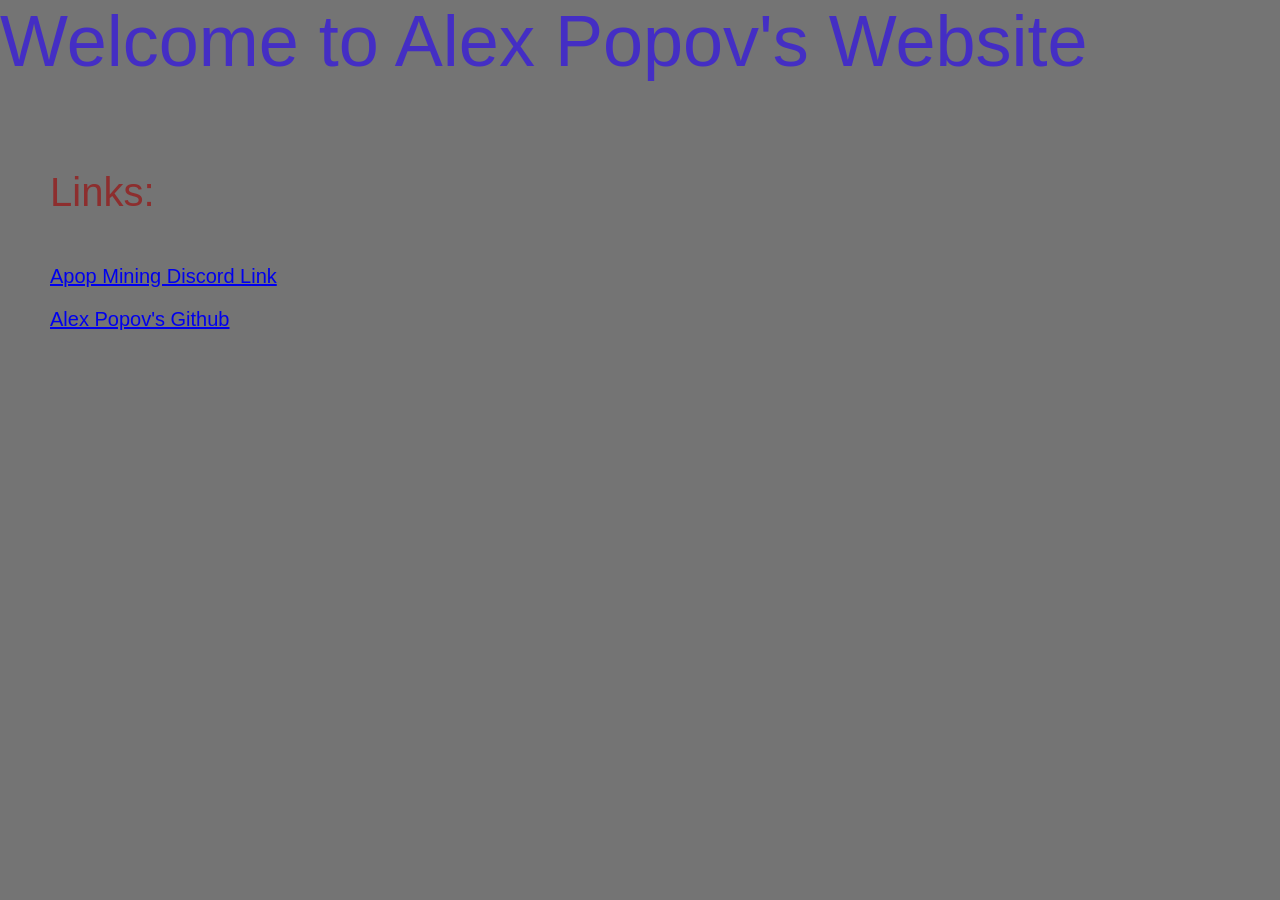
==== AlexPopovWebsite/index.html @ 4f6cbeb7 "Update index.html" ====
<!-- Author: Alex Popov-->
<!-- Start on 5.07.24-->


<!DOCTYPE html>
<html lang="en">
<head>

    <meta charset="UTF-8">
    <meta name="viewport" content="width=device-width, initial-scale=1.0">
    <title>Animated Text Across Screen</title>
    <style>

        body, html {

            height: 100%;
            margin: 0;
            padding: 0;
            background-color: #747474;
            overflow-x: hidden; /* Hides any horizontal overflow */
            font-family: Arial, sans-serif;

        }
        .centered {

            position: absolute; /* Positioning relative to nearest positioned ancestor (here it's body) */
            width: 100%; /* Full width to ensure text can start from one side */
            font-size: 72px;
            color: #442ec4;
            white-space: nowrap; /* Ensures text does not wrap to next line */
            animation: slidein 15s linear infinite; /* Defines the animation */

        }

        .position-text {

            position: relative;
            left: 50px;
            top: 130px;
            margin-top: 5-px;
            font-family: Arial, sans-serif;
            font-size: 40px;
            color: #333;

        }

        .link-one-style{

            position: relative;
            left:50px;
            top: 140px;
            font-family: Arial, sans-serif;
            font-size: 20px;
            color: #333;
        }

        @keyframes slidein {

            from {
                left: -78%; /* Starts from outside the screen on the left */
            }
            to {
                left: 100%; /* Moves to the outside of the screen on the right */
            } 

        }


    </style>
</head>
<body>
    <div class="centered">
        Welcome to Alex Popov's Website
    </div>

    <div>
        <p class = "position-text"> <span style= "color: rgb(141, 46, 46);">Links:</span></p>
        <p class = "link-one-style"> <span style = "color: rgb(141, 46,46);"> <a href = "https://discord.gg/F2zdhGmQBn" target ="_blank">Apop Mining Discord Link</a></span></p>
        <p class = "link-one-style"> <span style = "color: rgb(141, 46,46);"> <a href = "https://github.com/apop274" target = "_blank">Alex Popov's Github</a></span></p>
    </div>

    
</body>
</html>
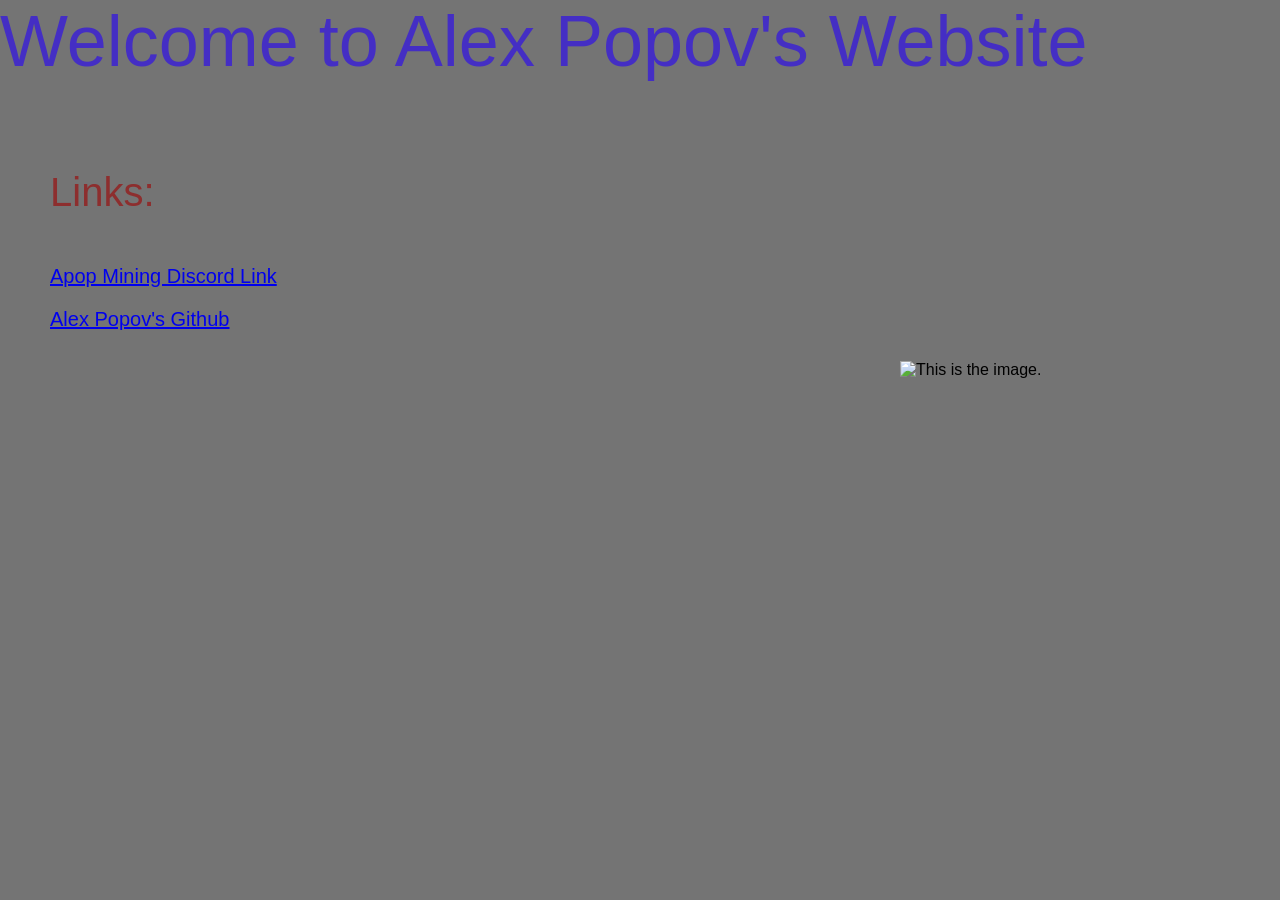
==== commit d1f95294: "Update index.html" ====
--- a/AlexPopovWebsite/index.html
+++ b/AlexPopovWebsite/index.html
@@ -54,6 +54,13 @@
             color: #333;
         }
 
+        img {
+            position: relative;
+            top: 150px;
+            left: 900px;
+            bottom: 50px;
+        }
+
         @keyframes slidein {
 
             from {
@@ -77,6 +84,7 @@
         <p class = "position-text"> <span style= "color: rgb(141, 46, 46);">Links:</span></p>
         <p class = "link-one-style"> <span style = "color: rgb(141, 46,46);"> <a href = "https://discord.gg/F2zdhGmQBn" target ="_blank">Apop Mining Discord Link</a></span></p>
         <p class = "link-one-style"> <span style = "color: rgb(141, 46,46);"> <a href = "https://github.com/apop274" target = "_blank">Alex Popov's Github</a></span></p>
+        <img src = "ApopMiningLogoWebsite.png" alt="This is the image.">
     </div>
 
     
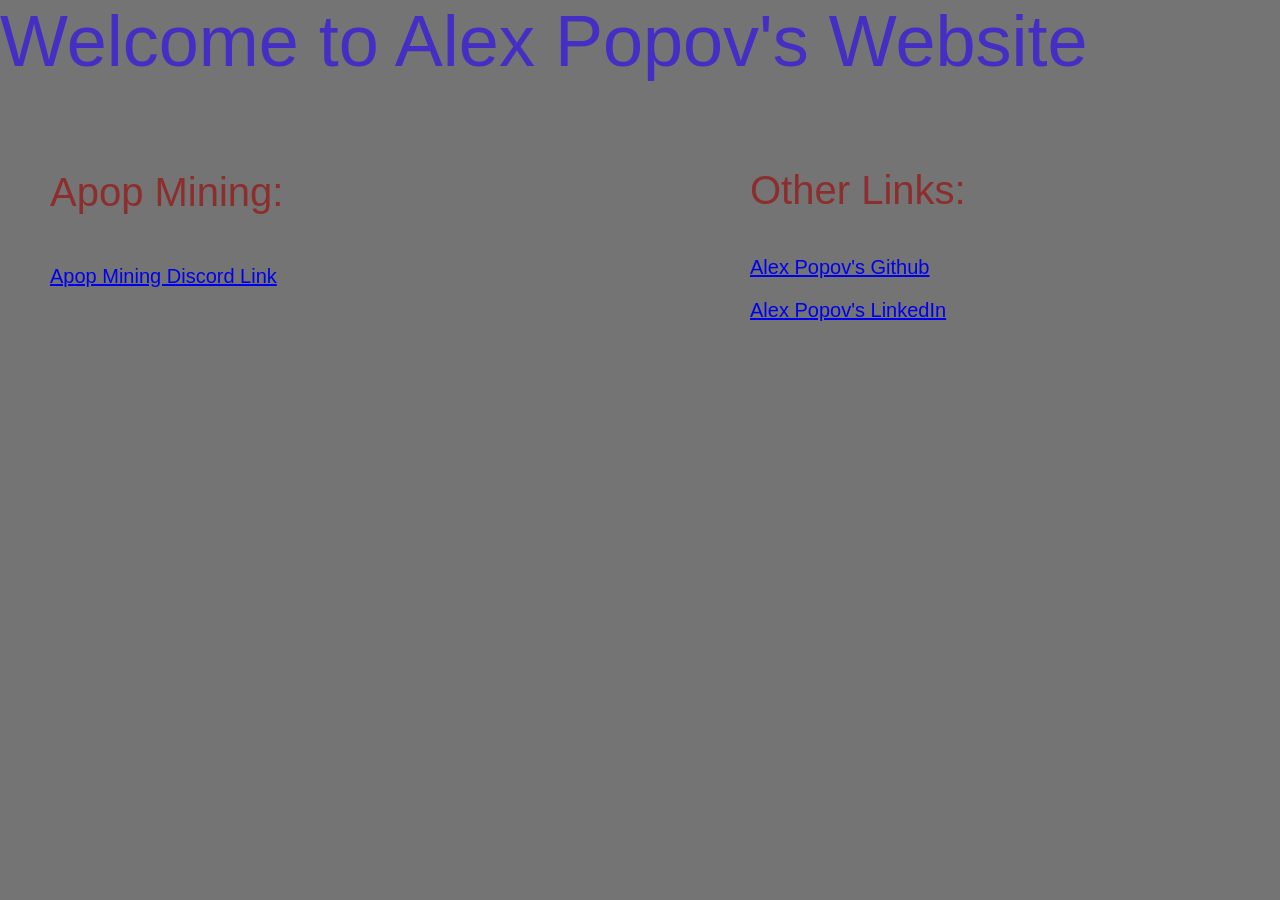
==== commit 2bc20ecf: "Update index.html" ====
--- a/AlexPopovWebsite/index.html
+++ b/AlexPopovWebsite/index.html
@@ -1,5 +1,5 @@
 <!-- Author: Alex Popov-->
-<!-- Start on 5.07.24-->
+<!-- Started on 5.07.24-->
 
 
 <!DOCTYPE html>
@@ -44,7 +44,29 @@
 
         }
 
-        .link-one-style{
+        .center-text {
+
+            position: relative;
+            left: 750px;
+            top: 0px;
+            margin-top: 5px;
+            font-family: Arial, sans-serif;
+            font-size: 40px;
+            color: #333;
+        }
+
+        .link-style-two {
+
+            position: relative;
+            left: 750px;
+            top: 3px;
+            font-family: Arial, sans-serif;
+            font-size: 20px;
+            color: #333;
+
+        }
+
+        .link-style{
 
             position: relative;
             left:50px;
@@ -55,10 +77,12 @@
         }
 
         img {
+
             position: relative;
             top: 150px;
             left: 900px;
             bottom: 50px;
+
         }
 
         @keyframes slidein {
@@ -80,11 +104,19 @@
         Welcome to Alex Popov's Website
     </div>
 
-    <div>
-        <p class = "position-text"> <span style= "color: rgb(141, 46, 46);">Links:</span></p>
-        <p class = "link-one-style"> <span style = "color: rgb(141, 46,46);"> <a href = "https://discord.gg/F2zdhGmQBn" target ="_blank">Apop Mining Discord Link</a></span></p>
-        <p class = "link-one-style"> <span style = "color: rgb(141, 46,46);"> <a href = "https://github.com/apop274" target = "_blank">Alex Popov's Github</a></span></p>
-        <img src = "ApopMiningLogoWebsite.png" alt="This is the image.">
+    <div class = "container">
+        <p class = "position-text"> <span style= "color: rgb(141, 46, 46);">Apop Mining:</span></p>
+
+        <p class = "link-style"> <span style = "color: rgb(141, 46,46);"> <a href = "https://discord.gg/F2zdhGmQBn" target ="_blank">Apop Mining Discord Link</a></span></p>
+
+        <p class = "link-style"> <span style = "color: rgb(141, 46,46);"> </span></p>
+
+        <p class = "center-text"><span style = "color: rgb(141, 46,46);">Other Links:</span> </p>
+
+        <p class = "link-style-two"> <span style = "color: rgb(141, 46,46);"> <a href = "https://github.com/apop274" target = "_blank">Alex Popov's Github</a></span> </p>
+
+        <p class = "link-style-two"> <span style = "color: rgb(141, 46,46);"> <a href = "https://www.linkedin.com/in/alex-popov-77a971279/" target = "_blank">Alex Popov's LinkedIn</a></span> </p>
+
     </div>
 
     
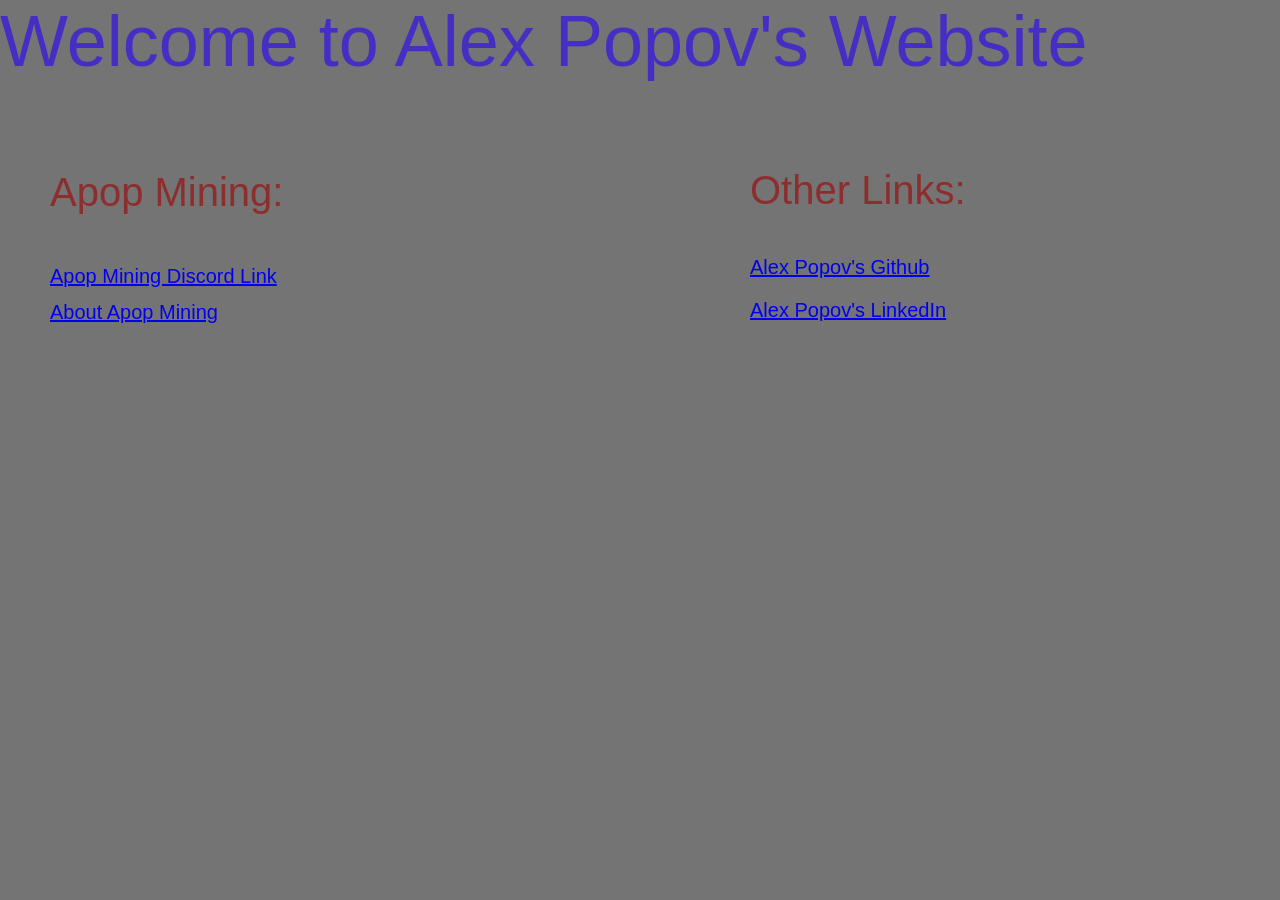
==== commit da2bfabd: "Update index.html" ====
--- a/AlexPopovWebsite/index.html
+++ b/AlexPopovWebsite/index.html
@@ -17,18 +17,18 @@
             margin: 0;
             padding: 0;
             background-color: #747474;
-            overflow-x: hidden; /* Hides any horizontal overflow */
+            overflow-x: hidden; /* hides any horizontal overflow */
             font-family: Arial, sans-serif;
 
         }
         .centered {
 
-            position: absolute; /* Positioning relative to nearest positioned ancestor (here it's body) */
-            width: 100%; /* Full width to ensure text can start from one side */
+            position: absolute; /* positioning relative to nearest positioned ancestor (here it's body) */
+            width: 100%; /* full width to ensure text can start from one side */
             font-size: 72px;
             color: #442ec4;
-            white-space: nowrap; /* Ensures text does not wrap to next line */
-            animation: slidein 15s linear infinite; /* Defines the animation */
+            white-space: nowrap; /* makes sure text does not wrap to next line */
+            animation: slidein 6s linear infinite; /* eefines animation */
 
         }
 
@@ -85,13 +85,24 @@
 
         }
 
+        .apop-link {
+
+            position: relative;
+            left:50px;
+            top: -38px;
+            font-family: Arial, sans-serif;
+            font-size: 20px;
+            color: #333;
+
+        }
+
         @keyframes slidein {
 
             from {
-                left: -78%; /* Starts from outside the screen on the left */
+                left: -78%; /* starts from outside the screen on the left */
             }
             to {
-                left: 100%; /* Moves to the outside of the screen on the right */
+                left: 100%; /* moves to the outside of the screen on the right */
             } 
 
         }
@@ -104,10 +115,10 @@
         Welcome to Alex Popov's Website
     </div>
 
-    <div class = "container">
+    <div>
         <p class = "position-text"> <span style= "color: rgb(141, 46, 46);">Apop Mining:</span></p>
 
-        <p class = "link-style"> <span style = "color: rgb(141, 46,46);"> <a href = "https://discord.gg/F2zdhGmQBn" target ="_blank">Apop Mining Discord Link</a></span></p>
+        <p class = "link-style"> <span style = "color: rgb(141, 46,46);"> <a href = "https://discord.gg/F2zdhGmQBn" target ="_blank">Apop Mining Discord Link</a></span></p>  
 
         <p class = "link-style"> <span style = "color: rgb(141, 46,46);"> </span></p>
 
@@ -117,6 +128,8 @@
 
         <p class = "link-style-two"> <span style = "color: rgb(141, 46,46);"> <a href = "https://www.linkedin.com/in/alex-popov-77a971279/" target = "_blank">Alex Popov's LinkedIn</a></span> </p>
 
+        <p class = "apop-link"><a href="apopMiningText.html" target= "_blank">About Apop Mining</a></p>
+
     </div>
 
     
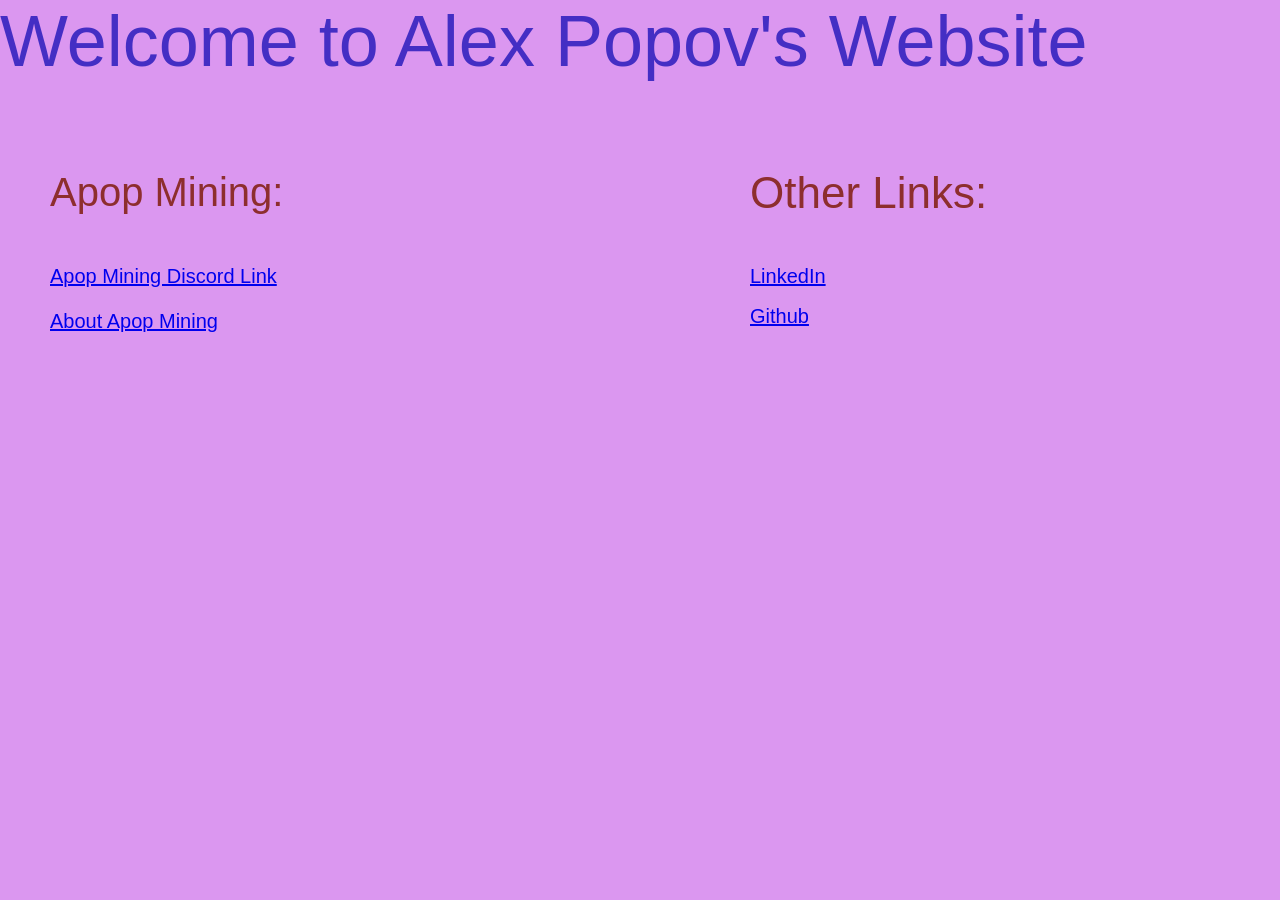
==== commit d957e47e: "Update index.html" ====
--- a/AlexPopovWebsite/index.html
+++ b/AlexPopovWebsite/index.html
@@ -1,5 +1,5 @@
 <!-- Author: Alex Popov-->
-<!-- Started on 5.07.24-->
+<!-- Started on 05.07.24-->
 
 
 <!DOCTYPE html>
@@ -16,7 +16,7 @@
             height: 100%;
             margin: 0;
             padding: 0;
-            background-color: #747474;
+            background-color: #db97f0;
             overflow-x: hidden; /* hides any horizontal overflow */
             font-family: Arial, sans-serif;
 
@@ -49,9 +49,9 @@
             position: relative;
             left: 750px;
             top: 0px;
-            margin-top: 5px;
+            margin-top: 0px;
             font-family: Arial, sans-serif;
-            font-size: 40px;
+            font-size: 44px;
             color: #333;
         }
 
@@ -60,6 +60,17 @@
             position: relative;
             left: 750px;
             top: 3px;
+            font-family: Arial, sans-serif;
+            font-size: 20px;
+            color: #333;
+
+        }
+
+        .link-style-three {
+
+            position: relative;
+            left: 750px;
+            up: 500px;
             font-family: Arial, sans-serif;
             font-size: 20px;
             color: #333;
@@ -120,13 +131,19 @@
 
         <p class = "link-style"> <span style = "color: rgb(141, 46,46);"> <a href = "https://discord.gg/F2zdhGmQBn" target ="_blank">Apop Mining Discord Link</a></span></p>  
 
+        
+
         <p class = "link-style"> <span style = "color: rgb(141, 46,46);"> </span></p>
+
+        
 
         <p class = "center-text"><span style = "color: rgb(141, 46,46);">Other Links:</span> </p>
 
-        <p class = "link-style-two"> <span style = "color: rgb(141, 46,46);"> <a href = "https://github.com/apop274" target = "_blank">Alex Popov's Github</a></span> </p>
+        <p class = "link-style-two"> <span style = "color: rgb(141, 46,46);"> <a href = "https://www.linkedin.com/in/alex-popov-77a971279?trk=people-guest_people_search-card" target = "_blank">LinkedIn</a></span> </p>
 
-        <p class = "link-style-two"> <span style = "color: rgb(141, 46,46);"> <a href = "https://www.linkedin.com/in/alex-popov-77a971279/" target = "_blank">Alex Popov's LinkedIn</a></span> </p>
+        <p class = "link-style-three"> <span style = "color: rgb(141, 46,46);"> <a href = "https://github.com/apop274" target = "_blank">Github</a></span> </p>
+
+        
 
         <p class = "apop-link"><a href="apopMiningText.html" target= "_blank">About Apop Mining</a></p>
 
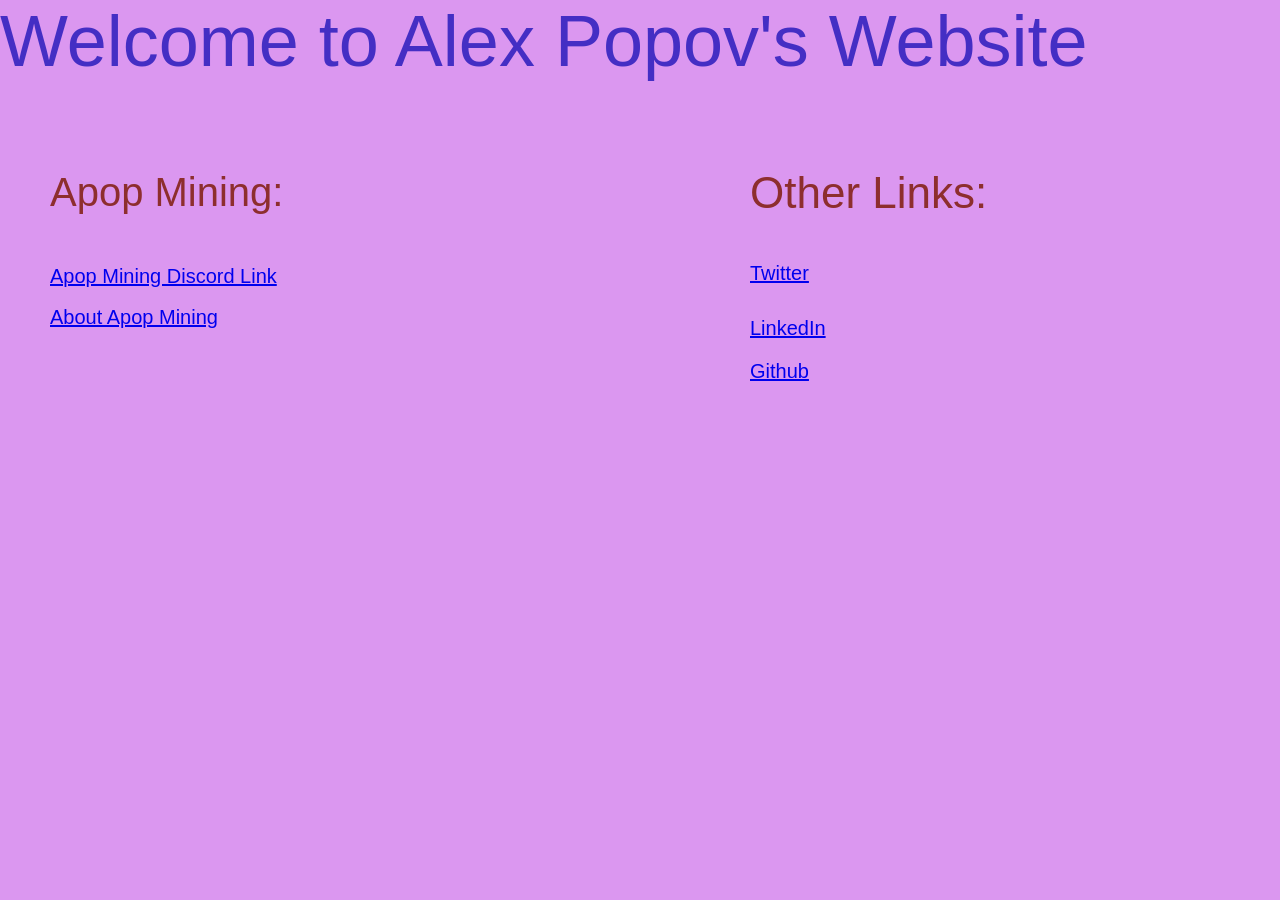
==== commit bc8ebc07: "Update index.html" ====
--- a/AlexPopovWebsite/index.html
+++ b/AlexPopovWebsite/index.html
@@ -24,7 +24,7 @@
         .centered {
 
             position: absolute; /* positioning relative to nearest positioned ancestor (here it's body) */
-            width: 100%; /* full width to ensure text can start from one side */
+            width: 100%; 
             font-size: 72px;
             color: #442ec4;
             white-space: nowrap; /* makes sure text does not wrap to next line */
@@ -59,7 +59,7 @@
 
             position: relative;
             left: 750px;
-            top: 3px;
+            top: 12px;
             font-family: Arial, sans-serif;
             font-size: 20px;
             color: #333;
@@ -70,7 +70,7 @@
 
             position: relative;
             left: 750px;
-            up: 500px;
+            up: -50px;
             font-family: Arial, sans-serif;
             font-size: 20px;
             color: #333;
@@ -100,7 +100,7 @@
 
             position: relative;
             left:50px;
-            top: -38px;
+            top: -85px;
             font-family: Arial, sans-serif;
             font-size: 20px;
             color: #333;
@@ -110,7 +110,9 @@
         @keyframes slidein {
 
             from {
-                left: -78%; /* starts from outside the screen on the left */
+               
+
+                left: -78%; 
             }
             to {
                 left: 100%; /* moves to the outside of the screen on the right */
@@ -139,13 +141,22 @@
 
         <p class = "center-text"><span style = "color: rgb(141, 46,46);">Other Links:</span> </p>
 
+        <p class = "link-style-three"><a href="https://twitter.com/apop274" target= "_blank">Twitter</a></p>
+
         <p class = "link-style-two"> <span style = "color: rgb(141, 46,46);"> <a href = "https://www.linkedin.com/in/alex-popov-77a971279?trk=people-guest_people_search-card" target = "_blank">LinkedIn</a></span> </p>
 
-        <p class = "link-style-three"> <span style = "color: rgb(141, 46,46);"> <a href = "https://github.com/apop274" target = "_blank">Github</a></span> </p>
+        <p class = "link-style-two"> <span style = "color: rgb(141, 46,46);"> <a href = "https://github.com/apop274" target = "_blank">Github</a></span> </p>
 
-        
 
         <p class = "apop-link"><a href="apopMiningText.html" target= "_blank">About Apop Mining</a></p>
+
+        <div id="prices">
+
+
+
+        </div>
+
+        <script src ="scripts.js"></script>
 
     </div>
 
